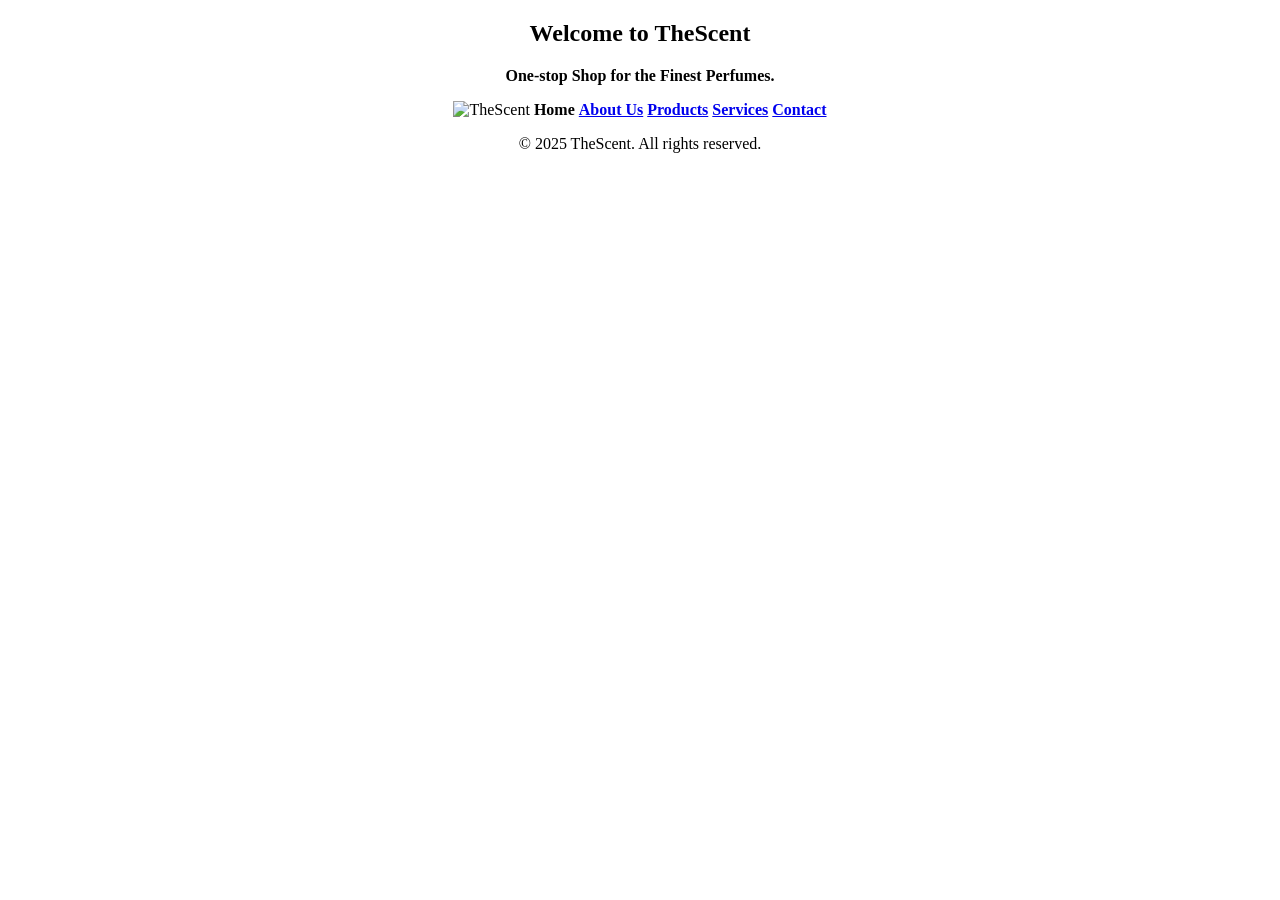
==== BARANDAPHOEMELAWEBSITE_HTML.html @ fc1268b8 "Add files via upload" ====
<!DOCTYPE html>
<html >
<head>
    
<title>
    TheScent
</title>
<link rel="stylesheet" type="text/css" href="C:\Users\LAWRENCE\PEMSTYLE.CSS">
</head>
<body>

    
       
        <center>  <h2>Welcome to TheScent</h2>
            <p><strong>One-stop Shop for the Finest Perfumes.</strong> </p>
    <img src="C:\Users\LAWRENCE\Pictures\phemhtmlphotos\482079751_1850451062374613_8609861788267051525_n.jpg" width="1000"height="600" alt="TheScent">
    
    
        <a href="C:\Users\LAWRENCE\Pictures\phemhtmlphotos\BARANDAPHOEMELAWEBSITE_HTML.html"></a><strong>Home</strong></a>
        <a href="C:\Users\LAWRENCE\Pictures\phemhtmlphotos\about us.html"><strong>About Us</strong></a>
        <a href="C:\Users\LAWRENCE\Pictures\phemhtmlphotos\product.html"><strong>Products</strong></a>
        <a href="C:\Users\LAWRENCE\Pictures\phemhtmlphotos\Services.html"><strong>Services</strong></a>
        <a href="C:\Users\LAWRENCE\Pictures\phemhtmlphotos\contact.html"><strong>Contact</strong></a>
        <footer>
            <p>&copy; 2025 TheScent. All rights reserved.</p>
        </footer>
        </center>
</body>
</html>
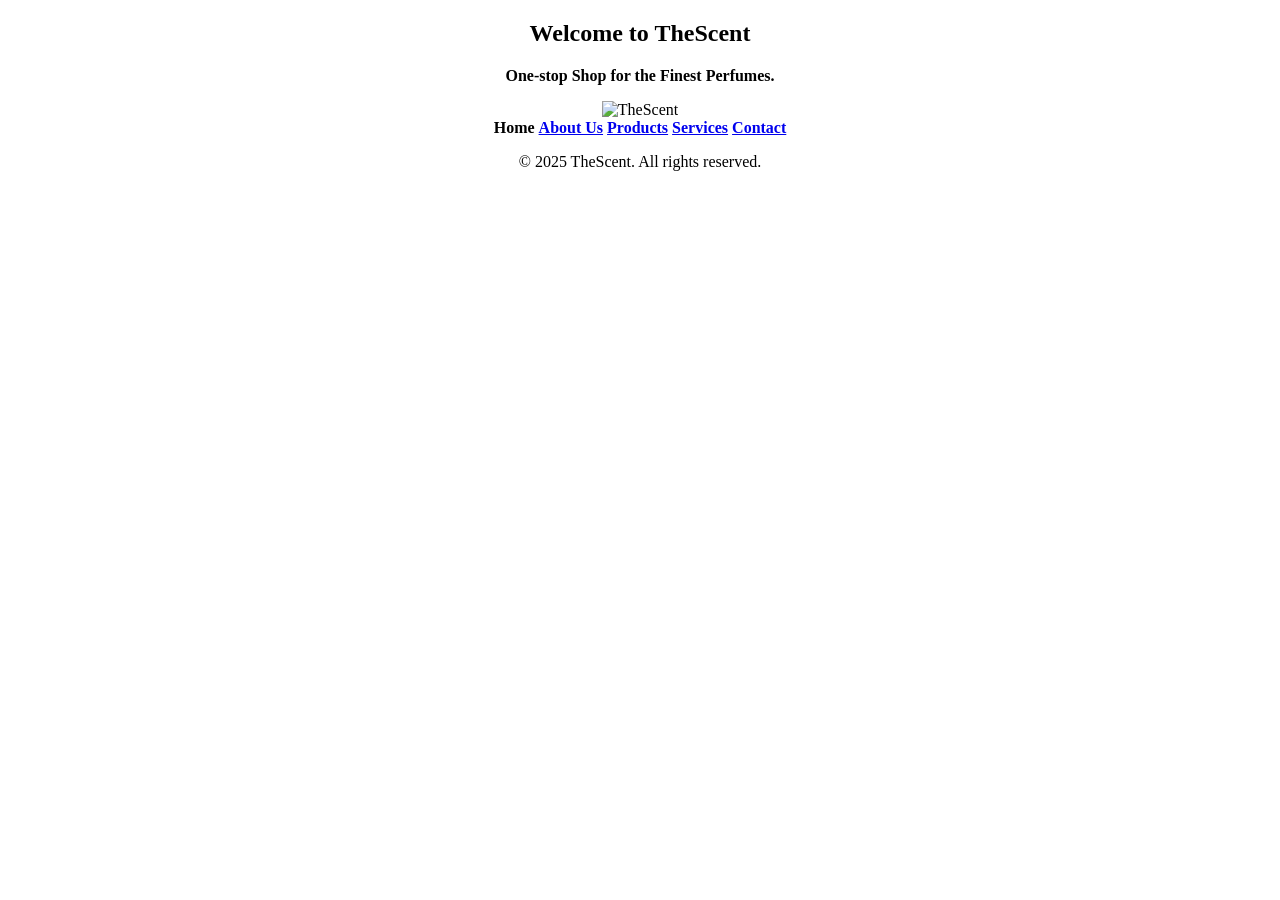
==== commit 9a12d0b4: "Update BARANDAPHOEMELAWEBSITE_HTML.html" ====
--- a/BARANDAPHOEMELAWEBSITE_HTML.html
+++ b/BARANDAPHOEMELAWEBSITE_HTML.html
@@ -13,7 +13,7 @@
        
         <center>  <h2>Welcome to TheScent</h2>
             <p><strong>One-stop Shop for the Finest Perfumes.</strong> </p>
-    <img src="C:\Users\LAWRENCE\Pictures\phemhtmlphotos\482079751_1850451062374613_8609861788267051525_n.jpg" width="1000"height="600" alt="TheScent">
+    <img src="C:\Users\LAWRENCE\Pictures\phemhtmlphotos\482079751_1850451062374613_8609861788267051525_n.jpg" width="1000"height="600" alt="TheScent"><br>
     
     
         <a href="C:\Users\LAWRENCE\Pictures\phemhtmlphotos\BARANDAPHOEMELAWEBSITE_HTML.html"></a><strong>Home</strong></a>
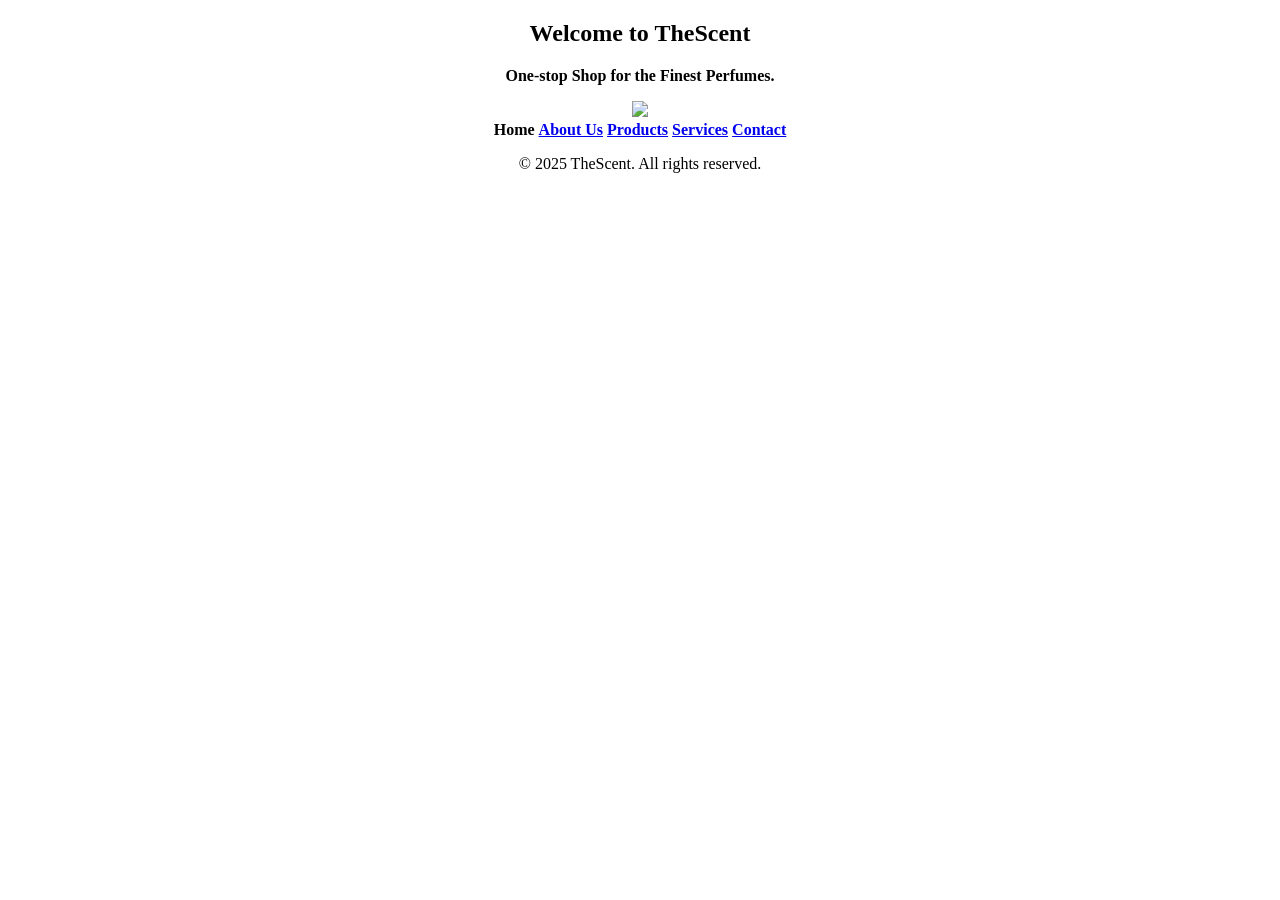
==== commit bcb71044: "Update BARANDAPHOEMELAWEBSITE_HTML.html" ====
--- a/BARANDAPHOEMELAWEBSITE_HTML.html
+++ b/BARANDAPHOEMELAWEBSITE_HTML.html
@@ -13,7 +13,7 @@
        
         <center>  <h2>Welcome to TheScent</h2>
             <p><strong>One-stop Shop for the Finest Perfumes.</strong> </p>
-    <img src="C:\Users\LAWRENCE\Pictures\phemhtmlphotos\482079751_1850451062374613_8609861788267051525_n.jpg" width="1000"height="600" alt="TheScent"><br>
+    <img src="C:\Users\LAWRENCE\Pictures\phemhtmlphotos\482079751_1850451062374613_8609861788267051525_n.jpg"><br>
     
     
         <a href="C:\Users\LAWRENCE\Pictures\phemhtmlphotos\BARANDAPHOEMELAWEBSITE_HTML.html"></a><strong>Home</strong></a>
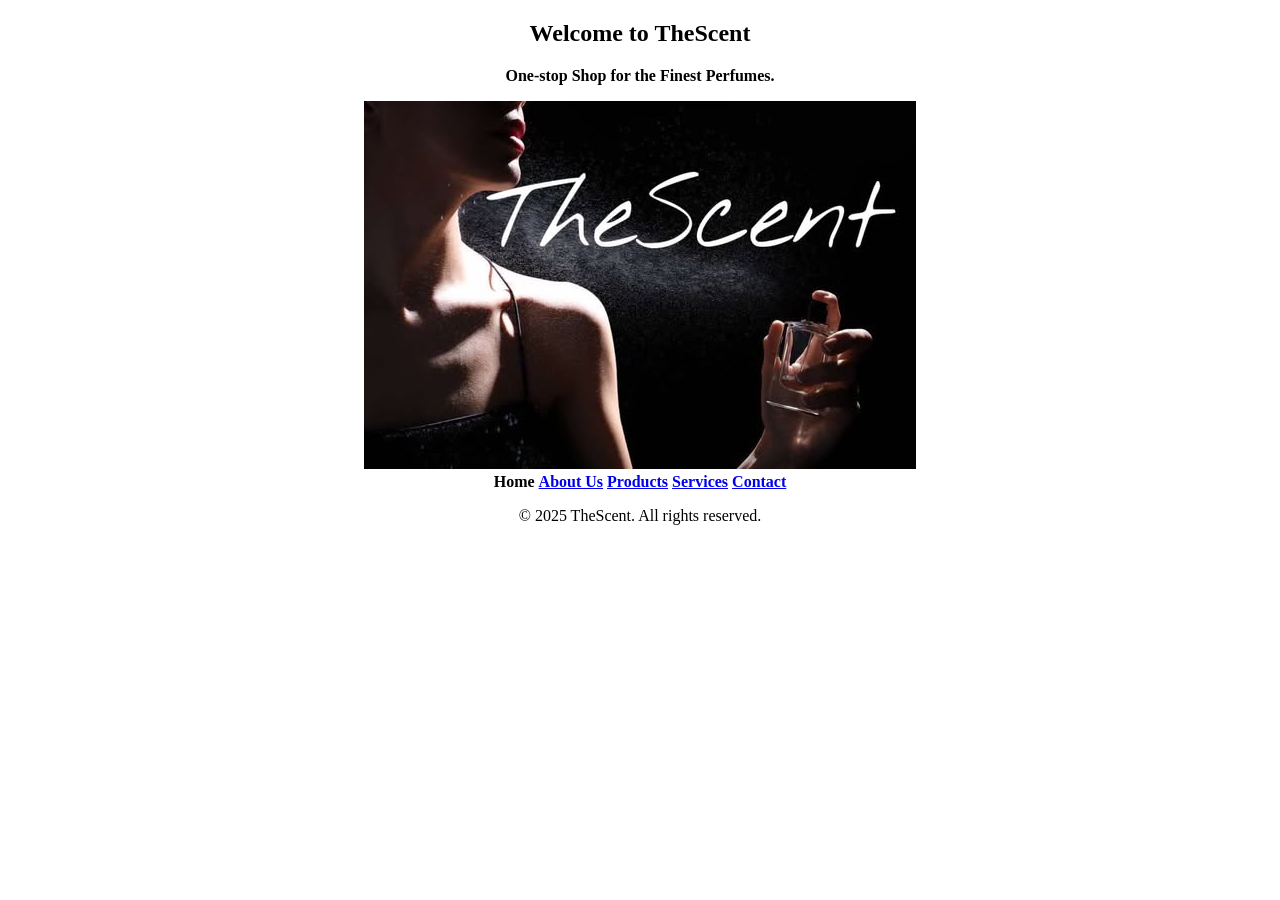
==== commit ae364b43: "Update BARANDAPHOEMELAWEBSITE_HTML.html" ====
--- a/BARANDAPHOEMELAWEBSITE_HTML.html
+++ b/BARANDAPHOEMELAWEBSITE_HTML.html
@@ -13,7 +13,7 @@
        
         <center>  <h2>Welcome to TheScent</h2>
             <p><strong>One-stop Shop for the Finest Perfumes.</strong> </p>
-    <img src="C:\Users\LAWRENCE\Pictures\phemhtmlphotos\482079751_1850451062374613_8609861788267051525_n.jpg"><br>
+    <img src="482079751_1850451062374613_8609861788267051525_n.jpg"><br>
     
     
         <a href="C:\Users\LAWRENCE\Pictures\phemhtmlphotos\BARANDAPHOEMELAWEBSITE_HTML.html"></a><strong>Home</strong></a>
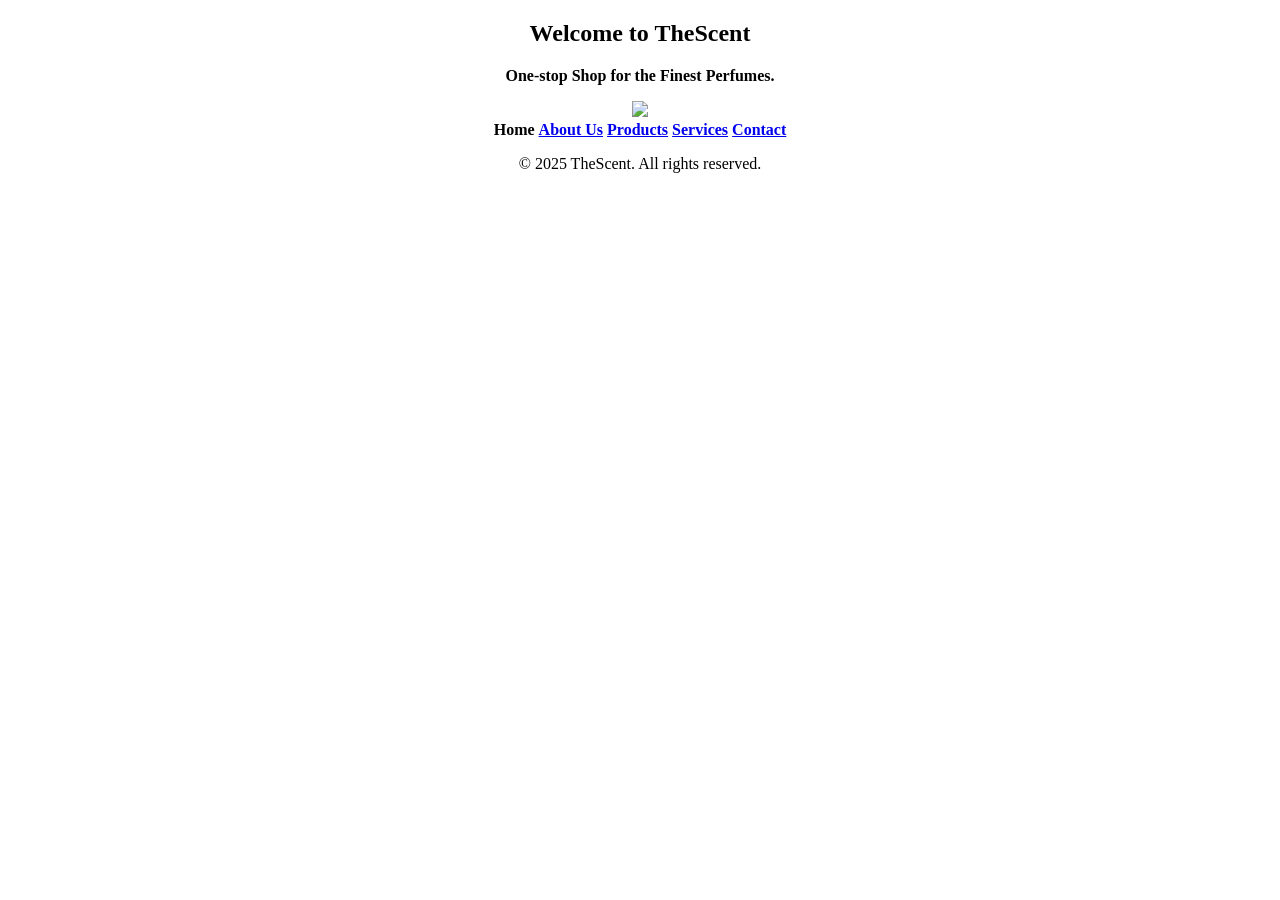
==== commit 14647617: "Update BARANDAPHOEMELAWEBSITE_HTML.html" ====
--- a/BARANDAPHOEMELAWEBSITE_HTML.html
+++ b/BARANDAPHOEMELAWEBSITE_HTML.html
@@ -13,7 +13,7 @@
        
         <center>  <h2>Welcome to TheScent</h2>
             <p><strong>One-stop Shop for the Finest Perfumes.</strong> </p>
-    <img src="482079751_1850451062374613_8609861788267051525_n.jpg"><br>
+    <img src="C:\Users\LAWRENCE\Pictures\phemhtmlphotos\482079751_1850451062374613_8609861788267051525_n.jpg"><br>
     
     
         <a href="C:\Users\LAWRENCE\Pictures\phemhtmlphotos\BARANDAPHOEMELAWEBSITE_HTML.html"></a><strong>Home</strong></a>
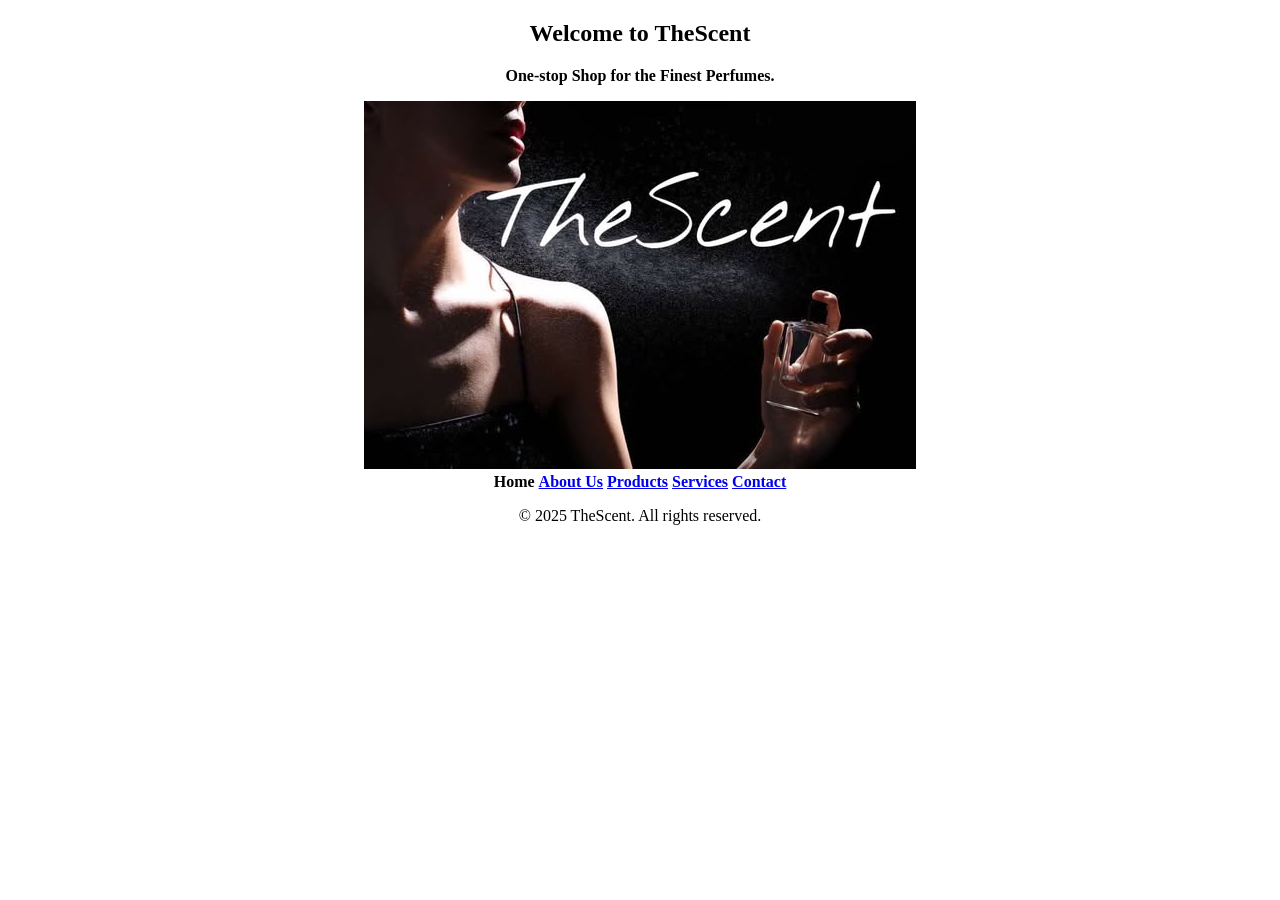
==== commit 763c6d2f: "Update BARANDAPHOEMELAWEBSITE_HTML.html" ====
--- a/BARANDAPHOEMELAWEBSITE_HTML.html
+++ b/BARANDAPHOEMELAWEBSITE_HTML.html
@@ -13,7 +13,7 @@
        
         <center>  <h2>Welcome to TheScent</h2>
             <p><strong>One-stop Shop for the Finest Perfumes.</strong> </p>
-    <img src="C:\Users\LAWRENCE\Pictures\phemhtmlphotos\482079751_1850451062374613_8609861788267051525_n.jpg"><br>
+    <img src="482079751_1850451062374613_8609861788267051525_n.jpg"><br>
     
     
         <a href="C:\Users\LAWRENCE\Pictures\phemhtmlphotos\BARANDAPHOEMELAWEBSITE_HTML.html"></a><strong>Home</strong></a>
